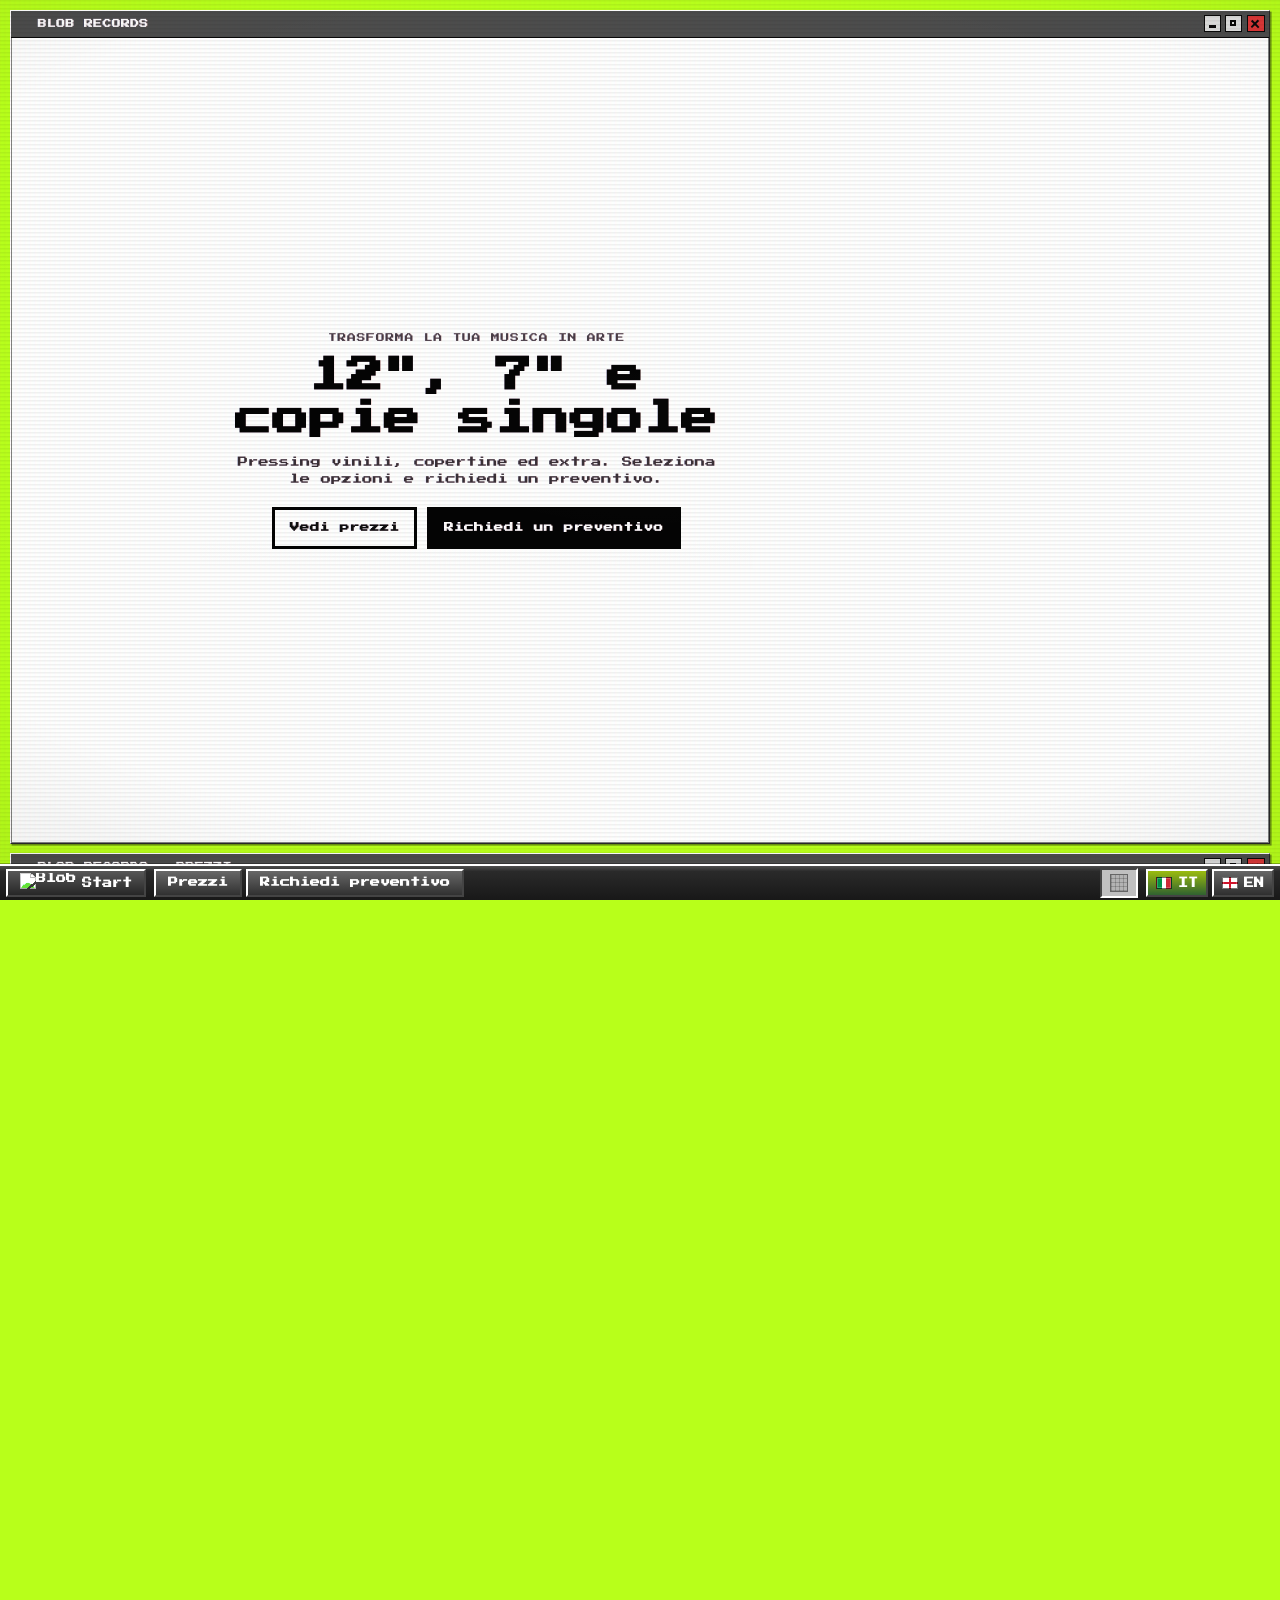
==== index.html @ 39e0af0b "Prepare simplified public website for deployment Disable inline content editing and remove download/" ====
<!doctype html>
<html lang="it" data-lang="it">
  <head>
    <meta charset="UTF-8" />
    <meta name="viewport" content="width=device-width, initial-scale=1.0" />
    <title>Bloborg - Vinyl Pressing</title>
    <meta
      name="description"
      content='Pressing vinili 12", 7" e copie singole. Prezzi e richiesta preventivo.'
    />
    <link rel="stylesheet" href="./styles.css" />
    <link rel="preconnect" href="https://fonts.googleapis.com" />
    <link rel="preconnect" href="https://fonts.gstatic.com" crossorigin />
    <link
      href="https://fonts.googleapis.com/css2?family=Press+Start+2P&display=swap"
      rel="stylesheet"
    />
  </head>
  <body>
    <a class="skip-link" href="#main" data-i18n="skip.toContent">Vai al contenuto</a>

    <div class="desktop">
      <main id="main">
        <div class="crt" id="top">
          <div class="window window--screen window--main" id="mainWindow">
            <div class="window__titlebar">
              <span class="window__title">
                <img class="window__icon" src="./assets/logo.png" alt="" aria-hidden="true" />
                <span data-i18n="window.mainTitle">Blob Records</span>
              </span>
              <div class="window__controls" aria-hidden="true">
                <button
                  type="button"
                  class="window__btn window__btn--min"
                  data-window-action="minimize"
                  aria-label="Riduci"
                  data-i18n-aria-label="window.minimize"
                ></button>
                <button
                  type="button"
                  class="window__btn window__btn--max"
                  data-window-action="maximize"
                  aria-label="Ripristina/Ridimensiona"
                  data-i18n-aria-label="window.maximize"
                ></button>
                <button
                  type="button"
                  class="window__btn window__btn--close"
                  data-window-action="close"
                  aria-label="Chiudi"
                  data-i18n-aria-label="window.close"
                ></button>
              </div>
            </div>

            <div class="window__body">
              <section class="hero">
                <div class="container hero__inner">
                  <div class="hero__copy">
                    <p class="hero__kicker editable" data-edit-key="hero.kicker">Trasforma la tua musica in arte</p>
                    <h1 class="hero__title editable" data-edit-key="hero.title">12", 7" e copie singole</h1>
                    <p class="hero__subtitle editable" data-edit-key="hero.subtitle">
                      Pressing vinili, copertine ed extra. Seleziona le opzioni e richiedi un preventivo.
                    </p>

                    <div class="hero__actions">
                      <a class="button button--ghost" href="#prices" data-i18n="hero.ctaPrices">Vedi prezzi</a>
                      <a class="button button--primary" href="#quote" data-i18n="hero.ctaQuote">Richiedi un preventivo</a>
                    </div>
                  </div>

                  <div class="hero__visual" aria-hidden="true">
                    <div class="hero-logo">
                      <img
                        class="hero-logo__img"
                        src="./assets/logoblob.png"
                        alt=""
                        aria-hidden="true"
                      />
                    </div>
                  </div>
                </div>
              </section>
            </div>
          </div>
        </div>

        <div class="crt" id="prices">
          <div class="window window--screen">
            <div class="window__titlebar">
              <span class="window__title">
                <img class="window__icon" src="./assets/logo.png" alt="" aria-hidden="true" />
                <span data-i18n="window.pricesTitle">Blob Records - Prezzi</span>
              </span>
              <div class="window__controls" aria-hidden="true">
                <button
                  type="button"
                  class="window__btn window__btn--min"
                  data-window-action="minimize"
                  aria-label="Riduci"
                  data-i18n-aria-label="window.minimize"
                ></button>
                <button
                  type="button"
                  class="window__btn window__btn--max"
                  data-window-action="maximize"
                  aria-label="Ripristina/Ridimensiona"
                  data-i18n-aria-label="window.maximize"
                ></button>
                <button
                  type="button"
                  class="window__btn window__btn--close"
                  data-window-action="close"
                  aria-label="Chiudi"
                  data-i18n-aria-label="window.close"
                ></button>
              </div>
            </div>

            <div class="window__body">
              <section class="prices">
                <div class="container">
                  <div class="section-head">
                    <h2 class="section-title editable" data-edit-key="prices.title">Prezzi</h2>
                    <p class="section-subtitle editable" data-edit-key="prices.subtitle">
                      Layout "a griglia" come nel riferimento: scelte in alto, riepilogo sotto.
                    </p>
                  </div>

                  <div class="prices__grid">
                    <div class="prices__panel prices__panel--record">
                      <h3 class="panel-title" data-i18n="prices.recordTypes">Tipi di disco</h3>
                      <div class="chips" role="tablist" aria-label="Record types">
                        <button class="chip is-active" data-group="record" data-value="12">12"</button>
                        <button class="chip" data-group="record" data-value="7">7"</button>
                        <button class="chip" data-group="record" data-value="single">
                          <span data-i18n="option.record.single">Copia singola</span>
                        </button>
                      </div>
                      <p class="prices__chip-group-label" id="pricesWeightLabel" data-i18n="prices.vinylWeight">Vinyl weight</p>
                      <div
                        class="chips chips--wrap"
                        role="tablist"
                        aria-label="Vinyl weight"
                        data-i18n-aria-label="prices.vinylWeight"
                      >
                        <button type="button" class="chip is-active" data-group="weight" data-value="140">140g</button>
                        <button type="button" class="chip" data-group="weight" data-value="180">180g</button>
                      </div>
                    </div>

                    <div class="prices__panel prices__panel--sleeve">
                      <h3 class="panel-title" data-i18n="prices.sleeveTypes">Tipi di copertina</h3>
                      <div class="chips" role="tablist" aria-label="Sleeve types">
                        <button class="chip is-active" data-group="sleeve" data-value="basic">
                          <span data-i18n="option.sleeve.basic">Basic (senza copertina)</span>
                        </button>
                        <button class="chip" data-group="sleeve" data-value="printed">
                          <span data-i18n="option.sleeve.printed">Normale</span>
                        </button>
                        <button class="chip" data-group="sleeve" data-value="gatefold">Gatefold</button>
                      </div>
                      <p class="prices__sleeve-hint" id="sleeveHint" aria-live="polite"></p>
                      <p class="prices__sleeve-type-hint" id="sleeveTypeHint" aria-live="polite" hidden></p>
                    </div>

                    <div class="prices__panel prices__panel--qty">
                      <h3 class="panel-title" data-i18n="prices.qty">Numero di copie</h3>
                      <div class="chips chips--wrap" aria-label="Numero di copie" id="qtyChips">
                        <button class="chip" data-group="qty" data-value="100">100</button>
                        <button class="chip" data-group="qty" data-value="200">200</button>
                        <button class="chip" data-group="qty" data-value="300">300</button>
                        <button class="chip" data-group="qty" data-value="500">500</button>
                        <button class="chip is-active" data-group="qty" data-value="1000">1000</button>
                        <button class="chip" data-group="qty" data-value="2000">2000</button>
                        <button class="chip" data-group="qty" data-value="3000">3000</button>
                      </div>
                    </div>

                    <div class="prices__panel prices__panel--wide prices__panel--colors" id="pricesColorPanel">
                      <h3 class="panel-title" data-i18n="prices.colors">Colors</h3>
                      <div
                        class="chips chips--wrap"
                        role="tablist"
                        aria-label="Colors"
                        data-i18n-aria-label="prices.colors"
                      >
                        <button class="chip is-active" data-group="color" data-value="black">Black</button>
                        <button class="chip" data-group="color" data-value="clear">Clear</button>
                        <button class="chip" data-group="color" data-value="solid color" data-i18n="form.optionColorSolid">
                          Solid
                        </button>
                        <button class="chip" data-group="color" data-value="smoked">Smoked</button>
                        <button class="chip" data-group="color" data-value="splatter">Splatter</button>
                        <button class="chip" data-group="color" data-value="marbled" data-i18n="form.optionColorMarbled">
                          Marbled
                        </button>
                        <button class="chip" data-group="color" data-value="recycled random" data-i18n="form.optionColorRecycled">
                          Recycled Random
                        </button>
                      </div>
                      <p class="prices__color-hint" id="colorHint" aria-live="polite"></p>
                    </div>
                  </div>

                  <div class="prices__details" aria-live="polite">
                    <div class="details-card">
                      <div class="details-card__head">
                        <h3 class="details-title" data-i18n="prices.summary">Riepilogo</h3>
                        <span class="details-badge" id="selectionBadge">12" • 140g • 1000 copie • Solo vinile</span>
                      </div>

                      <div class="details-table" role="table" aria-label="Price breakdown">
                        <div class="details-row" role="row">
                          <div class="details-cell details-cell--label" role="cell" data-i18n="prices.unitPrice">
                            Prezzo unitario
                          </div>
                          <div class="details-cell details-cell--value" role="cell" id="priceUnit">
                            —
                          </div>
                        </div>
                        <div class="details-row" role="row">
                          <div class="details-cell details-cell--label" role="cell" data-i18n="prices.copies">
                            Copie
                          </div>
                          <div class="details-cell details-cell--value" role="cell" id="priceQty">
                            —
                          </div>
                        </div>
                        <div class="details-row details-row--total" role="row">
                          <div class="details-cell details-cell--label" role="cell" data-i18n="prices.total">
                            Totale
                          </div>
                          <div class="details-cell details-cell--value" role="cell" id="priceTotal">
                            —
                          </div>
                        </div>
                      </div>

                      <p class="details-note">
                        <span class="editable" data-edit-key="prices.note">
                          Prezzi dal listino Blob Records. Nota: i prezzi nel file indicano “solo vinile” e “con
                          copertina” e non includono IVA.
                        </span>
                      </p>
                    </div>
                  </div>
                  <div class="hero__actions">
                    <a class="button button--primary" href="#quote" data-i18n="hero.ctaQuote">Richiedi un preventivo</a>
                  </div>
                </div>
              </section>
            </div>
          </div>
        </div>

        <div class="crt" id="quote">
          <div class="window window--screen">
            <div class="window__titlebar">
              <span class="window__title">
                <img class="window__icon" src="./assets/logo.png" alt="" aria-hidden="true" />
                <span data-i18n="window.contactTitle">Blob Records - Contattaci</span>
              </span>
              <div class="window__controls" aria-hidden="true">
                <button
                  type="button"
                  class="window__btn window__btn--min"
                  data-window-action="minimize"
                  aria-label="Riduci"
                  data-i18n-aria-label="window.minimize"
                ></button>
                <button
                  type="button"
                  class="window__btn window__btn--max"
                  data-window-action="maximize"
                  aria-label="Ripristina/Ridimensiona"
                  data-i18n-aria-label="window.maximize"
                ></button>
                <button
                  type="button"
                  class="window__btn window__btn--close"
                  data-window-action="close"
                  aria-label="Chiudi"
                  data-i18n-aria-label="window.close"
                ></button>
              </div>
            </div>

            <div class="window__body">
              <section class="quote">
                <div class="container quote__inner">
                  <div class="section-head">
                    <h2 class="section-title editable" data-edit-key="contact.title">Contattaci</h2>
                    <p class="section-subtitle editable" data-edit-key="contact.subtitle">
                      Richiedi un preventivo con pochi dettagli.
                    </p>
                  </div>

                  <form class="form form--quote" id="quoteForm" autocomplete="off">
                    <div class="form__section form__section--light">
                      <div class="form__grid">
                        <label class="field">
                          <span class="field__label" data-i18n="form.projectName">Nome progetto</span>
                          <input class="field__input" name="projectName" required />
                        </label>

                        <label class="field">
                          <span class="field__label" data-i18n="form.albumName">Nome album</span>
                          <input class="field__input" name="albumName" required />
                        </label>

                        <label class="field">
                          <span class="field__label" data-i18n="form.vinylType">Tipo di vinile</span>
                          <select class="field__input" name="vinylType" required>
                            <option value="12&quot;" data-i18n="form.optionVinyl12">12"</option>
                            <option value="7&quot;" data-i18n="form.optionVinyl7">7"</option>
                            <option value="Single" data-i18n="form.optionVinylSingle">Single</option>
                          </select>
                        </label>

                        <label class="field" id="vinylWeightWrap">
                          <span class="field__label" data-i18n="form.vinylWeight">Vinyl weight</span>
                          <select class="field__input" name="vinylWeight" id="vinylWeightSelect">
                            <option value="140">140g</option>
                            <option value="180">180g</option>
                          </select>
                        </label>
                      </div>
                    </div>

                    <div class="form__section form__section--muted">
                      <div class="form__grid">
                        <label class="field">
                          <span class="field__label" data-i18n="form.qty">Numero di copie</span>
                          <select class="field__input" name="qty" required id="quoteQtySelect" autocomplete="off">
                            <option value="100">100</option>
                            <option value="200">200</option>
                            <option value="300">300</option>
                            <option value="500">500</option>
                            <option value="1000" selected>1000</option>
                            <option value="2000">2000</option>
                            <option value="3000">3000</option>
                          </select>
                        </label>

                        <label class="field">
                          <span class="field__label" data-i18n="form.color">Colors</span>
                          <select class="field__input" name="color" required>
                            <option value="black" data-i18n="form.optionColorBlack">Black</option>
                            <option value="clear" data-i18n="form.optionColorClear">Clear</option>
                            <option value="solid color" data-i18n="form.optionColorSolid">Solid</option>
                            <option value="smoked" data-i18n="form.optionColorSmoked">Smoked</option>
                            <option value="splatter" data-i18n="form.optionColorSplatter">Splatter</option>
                            <option value="marbled" data-i18n="form.optionColorMarbled">Marbled</option>
                            <option value="recycled random" data-i18n="form.optionColorRecycled">Recycled Random</option>
                          </select>
                        </label>

                        <label class="field">
                          <span class="field__label" data-i18n="form.sleeveType">Tipo di copertina</span>
                          <select class="field__input" name="sleeveType" required>
                            <option value="Basic" data-i18n="form.optionSleeveBasic">Basic</option>
                            <option value="Normale" data-i18n="form.optionSleeveStandard">Normale</option>
                            <option value="Gatefold" data-i18n="form.optionSleeveGatefold">Gatefold</option>
                          </select>
                        </label>

                        <label class="field">
                          <span class="field__label" data-i18n="form.extras">Extra</span>
                          <select class="field__input" name="extras" required>
                            <option value="Nessuno" data-i18n="form.optionExtrasNone">Nessuno</option>
                            <option value="Inserto" data-i18n="form.optionExtrasInsert">Inserto</option>
                            <option value="Sticker" data-i18n="form.optionExtrasSticker">Sticker</option>
                            <option value="Poster" data-i18n="form.optionExtrasPoster">Poster</option>
                          </select>
                        </label>
                      </div>
                    </div>

                    <div class="form__section form__section--warm">
                      <div class="form__grid">
                        <label class="field">
                          <span class="field__label" data-i18n="form.email">E-mail</span>
                          <input class="field__input" type="email" name="email" autocomplete="email" required />
                        </label>

                        <label class="field">
                          <span class="field__label" data-i18n="form.phone">Phone number</span>
                          <input class="field__input" type="tel" name="phone" autocomplete="tel" required />
                        </label>

                        <label class="field field--full">
                          <span class="field__label" data-i18n="form.projectDescription">Descrivi il tuo progetto</span>
                          <textarea
                            class="field__input field__input--area"
                            name="projectDescription"
                            rows="5"
                            data-i18n-placeholder="form.projectDescriptionPlaceholder"
                            required
                          ></textarea>
                        </label>
                      </div>

                      <div class="form__actions">
                        <button class="button button--primary" type="submit" data-i18n="form.send">Invia</button>
                      </div>
                    </div>
                  </form>
                </div>
              </section>
            </div>
          </div>
        </div>

        <div class="crt" id="footer-window">
          <div class="window window--screen window--compact">
            <div class="window__titlebar">
              <span class="window__title">
                <img class="window__icon" src="./assets/logo.png" alt="" aria-hidden="true" />
                <span data-i18n="footer.brand">Blob Records</span>
              </span>
              <div class="window__controls" aria-hidden="true">
                <button
                  type="button"
                  class="window__btn window__btn--min"
                  data-window-action="minimize"
                  aria-label="Riduci"
                  data-i18n-aria-label="window.minimize"
                ></button>
                <button
                  type="button"
                  class="window__btn window__btn--max"
                  data-window-action="maximize"
                  aria-label="Ripristina/Ridimensiona"
                  data-i18n-aria-label="window.maximize"
                ></button>
                <button
                  type="button"
                  class="window__btn window__btn--close"
                  data-window-action="close"
                  aria-label="Chiudi"
                  data-i18n-aria-label="window.close"
                ></button>
              </div>
            </div>

            <div class="window__body">
              <footer class="footer">
                <div class="footer__inner">
                  <span class="footer__text">© <span id="year"></span> <span data-i18n="footer.brand">Blob Records</span></span>
                  <span class="footer__text">partita iva IT</span>
                </div>
              </footer>
            </div>
          </div>
        </div>
      </main>

      <aside class="taskbar" role="complementary" aria-label="Barra delle applicazioni" data-i18n-aria-label="taskbar.aria">
        <button type="button" class="taskbar__start" id="startButton" aria-label="Menu" data-i18n-aria-label="taskbar.menu">
          <img class="taskbar__logo" src="./assets/logo.png" alt="Blob" />
          <span>Start</span>
        </button>
        <div class="taskbar__tasks">
          <a class="taskbar__task" href="#prices" data-i18n="taskbar.prices">Prezzi</a>
          <a class="taskbar__task" href="#quote" data-i18n="taskbar.quote">Richiedi preventivo</a>
        </div>
        <div class="taskbar__crt" aria-label="Effetto CRT">
          <button type="button" class="taskbar__crt-toggle" id="crtToggle" aria-pressed="true">ON</button>
        </div>
        <div class="taskbar__lang" aria-label="Language">
          <button
            type="button"
            class="taskbar__lang-btn is-active"
            id="langIt"
            data-lang-button="it"
            aria-label="Italiano"
            aria-pressed="true"
          >
            <span class="taskbar__flag taskbar__flag--it" aria-hidden="true"></span>
            <span>IT</span>
          </button>
          <button
            type="button"
            class="taskbar__lang-btn"
            id="langEn"
            data-lang-button="en"
            aria-label="English"
            aria-pressed="false"
          >
            <span class="taskbar__flag taskbar__flag--england" aria-hidden="true"></span>
            <span>EN</span>
          </button>
        </div>
      </aside>

      <!-- Mobile-only Start menu (opened by the Start button). -->
      <section
        class="start-panel start-panel--menu is-hidden"
        id="mobileStartMenuPanel"
        aria-label="Menu"
        data-i18n-aria-label="taskbar.menu"
      >
        <div class="start-panel__titlebar">
          <span class="start-panel__title" data-i18n="taskbar.menu">Menu</span>
          <button type="button" class="start-panel__close" id="mobileStartMenuClose" aria-label="Close menu">x</button>
        </div>
        <div class="start-panel__body">
          <nav class="start-menu" aria-label="Start menu">
            <a class="start-menu__item" href="#top">
              <span>Start</span>
            </a>
            <a class="start-menu__item" href="#prices" data-i18n="taskbar.prices">Prezzi</a>
            <a class="start-menu__item" href="#quote" data-i18n="taskbar.quote">Richiedi preventivo</a>
          </nav>
        </div>
      </section>

    </div>

    <script src="./app.js" defer></script>
  </body>
</html>
---- styles.css ----
:root {
  /* Vibes Explorer / Windows 98–style */
  --desktop-bg: #b8ff1a;
  --window-title: #4f4f4f;
  --window-title-text: #fff;
  --window-bg: #c0c0c0;
  --window-body: #ffffff;
  --paper: #ffffff;
  --paper-2: #f0f0f0;
  --ink: #000;
  --text: #000;
  --muted: rgba(0, 0, 0, 0.72);
  --line: rgba(0, 0, 0, 0.25);
  --taskbar: linear-gradient(180deg, #4f4f4f 0%, #2a2a2a 16%, #181818 100%);
  --taskbar-border: #fff;
  --taskbar-h: 36px;
  --crt-intensity: 0.7;
  --crt-margin: 12px;
  --container: 1100px;
  /* Page content scale (taskbar / flyouts stay 1:1). */
  --page-zoom: 0.8;
  /* Prices grid panels: very light tints so sections read clearly vs plain white. */
  --prices-panel-record: hsl(210 65% 96%);
  --prices-panel-sleeve: hsl(268 48% 96%);
  --prices-panel-qty: hsl(152 42% 95%);
  --prices-panel-colors: hsl(38 52% 96%);
  --px: "Press Start 2P", ui-monospace, SFMono-Regular, Menlo, Monaco, Consolas,
    "Liberation Mono", "Courier New", monospace;
}

* {
  box-sizing: border-box;
}

html {
  height: 100%;
  overflow-x: hidden;
}

body {
  height: 100%;
  margin: 0;
  min-height: 100vh;
  overflow-x: hidden;
  background: var(--desktop-bg);
  color: var(--text);
  font-family: var(--px);
  line-height: 1.55;
  text-rendering: geometricPrecision;
}

/* Desktop (Tipenso / Windows 98 style) */
.desktop {
  min-height: 100vh;
  width: 100%;
  max-width: 100%;
  overflow-x: clip;
  background: var(--desktop-bg);
  padding-bottom: calc(var(--taskbar-h) + 6px);
}

/* Scales windows/sections only; taskbar and start-panels stay full size.
   No width hack — expanding past 100% caused CRT windows to overflow the viewport. */
#main {
  zoom: var(--page-zoom);
  width: 100%;
  max-width: 100%;
}

/* Main content window with title bar */
.crt {
  max-width: 100%;
  margin: var(--crt-margin);
  border: 2px solid #2d2d2d;
  border-top-color: #fff;
  border-left-color: #fff;
  background: var(--window-bg);
  box-shadow: 2px 2px 0 rgba(0, 0, 0, 0.4);
  transform: translateZ(0);
}

.crt.crt--off {
  filter: none;
}

.crt:not(.crt--off) {
  filter: blur(calc(var(--crt-intensity, 0.7) * 0.4px)) contrast(calc(0.95 + var(--crt-intensity, 0.7) * 0.15));
}

.crt:not(.crt--off) * {
  text-shadow:
    calc(var(--crt-intensity, 0.7) * 0.6px) 0 0 rgba(255, 0, 0, 0.15),
    calc(var(--crt-intensity, 0.7) * -0.6px) 0 0 rgba(0, 0, 255, 0.12);
}

/* Hero CRT: min-height on the section so zoomed #main still fills the viewport above the taskbar. */
#top.crt {
  display: flex;
  flex-direction: column;
  min-height: max(
    420px,
    calc((100vh - var(--taskbar-h) - 6px - (var(--crt-margin) * 2)) / var(--page-zoom))
  );
}

@supports (height: 100dvh) {
  #top.crt {
    min-height: max(
      420px,
      calc((100dvh - var(--taskbar-h) - 6px - (var(--crt-margin) * 2)) / var(--page-zoom))
    );
  }
}

.window--main {
  max-width: 100%;
  flex: 1 1 auto;
  min-height: 0;
  height: auto;
  display: flex;
  flex-direction: column;
}

.window--main .window__body {
  display: flex;
  align-items: center;
  justify-content: center;
  flex: 1 1 auto;
  min-height: 0;
}

.window--main .hero {
  width: 100%;
  padding: 24px 0;
}

.window--screen {
  height: auto;
  display: flex;
  flex-direction: column;
}

.window--compact {
  height: auto;
  width: fit-content;
  min-width: 0;
}

#footer-window .window--compact {
  width: 100%;
}

#footer-window .window__titlebar {
  display: none;
}

#footer-window .window__body {
  border-top: 2px solid #808080;
  background: var(--window-bg);
}

.window--compact .window__body {
  flex: 0 0 auto;
  overflow: visible;
}

.window__titlebar {
  display: flex;
  align-items: center;
  justify-content: space-between;
  min-height: 34px;
  padding: 4px 6px 4px 8px;
  border-bottom: 2px solid #0f0f0f;
  background: var(--window-title);
  color: #f7f7f7;
  font-size: 11px;
  font-weight: 900;
  letter-spacing: 0.05em;
  text-transform: uppercase;
}

.window__title {
  display: inline-flex;
  align-items: center;
  gap: 8px;
}

.window__icon {
  width: 18px;
  height: 18px;
  image-rendering: pixelated;
  filter: contrast(1.2);
}

.window__controls {
  display: flex;
  gap: 4px;
}

.window__btn {
  width: 22px;
  height: 22px;
  border: 2px solid #0f0f0f;
  background: #d8d8d8;
  font-size: 10px;
  line-height: 18px;
  text-align: center;
  color: #0f0f0f;
  padding: 0;
  position: relative;
  appearance: none;
  border-radius: 0;
  cursor: pointer;
  image-rendering: pixelated;
}

.window__btn--close {
  margin-left: 2px;
  background: #d63b3b;
}

.window__btn:focus {
  outline: 2px solid #ffffff;
  outline-offset: 1px;
}

.window__btn--min::before {
  content: "";
  position: absolute;
  left: 5px;
  right: 5px;
  top: 12px;
  height: 3px;
  background: #0f0f0f;
}

.window__btn--max::before {
  content: "";
  position: absolute;
  left: 5px;
  top: 5px;
  width: 8px;
  height: 8px;
  border: 3px solid #0f0f0f;
  box-sizing: border-box;
}

.window__btn--close::before,
.window__btn--close::after {
  content: "";
  position: absolute;
  left: 8px;
  top: 4px;
  width: 3px;
  height: 12px;
  background: #0f0f0f;
  transform-origin: center;
}

.window__btn--close::before {
  transform: rotate(45deg);
}

.window__btn--close::after {
  transform: rotate(-45deg);
}

.window__btn:hover {
  filter: brightness(0.92);
}

.window__body {
  padding: 12px;
  border: 2px solid #808080;
  border-top: none;
  background: var(--window-body);
  flex: 1 1 auto;
  overflow: visible;
}

.window--minimized {
  height: auto;
  min-height: 0;
}

.window--minimized .window__body {
  display: none;
}

.crt--minimized {
  min-height: 0 !important;
}

/* `#top.crt` sets a large min-height to fill the viewport; override on minimize. */
#top.crt.crt--minimized {
  min-height: 0 !important;
}

.window--main.window--minimized {
  flex: 0 0 auto;
}

.crt--hidden {
  display: none !important;
}

.crt--closed {
  display: none !important;
}

/* CRT overlay (90s) – only when CRT on */
body::before {
  content: "";
  position: fixed;
  inset: 0;
  pointer-events: none;
  z-index: 999;
  background:
    repeating-linear-gradient(
      0deg,
      rgba(0, 0, 0, 0) 0px,
      rgba(0, 0, 0, 0) 2px,
      rgba(0, 0, 0, calc(0.1 * var(--crt-intensity, 0.7))) 3px,
      rgba(0, 0, 0, calc(0.1 * var(--crt-intensity, 0.7))) 4px
    ),
    repeating-linear-gradient(
      90deg,
      rgba(255, 0, 0, calc(0.03 * var(--crt-intensity, 0.7))) 0px,
      rgba(255, 0, 0, calc(0.03 * var(--crt-intensity, 0.7))) 1px,
      rgba(0, 255, 0, calc(0.02 * var(--crt-intensity, 0.7))) 2px,
      rgba(0, 255, 0, calc(0.02 * var(--crt-intensity, 0.7))) 3px,
      rgba(0, 0, 255, calc(0.025 * var(--crt-intensity, 0.7))) 4px,
      rgba(0, 0, 255, calc(0.025 * var(--crt-intensity, 0.7))) 5px
    ),
    radial-gradient(120% 90% at 50% 45%, transparent 55%, rgba(0, 0, 0, calc(0.25 * var(--crt-intensity, 0.7))) 100%);
  mix-blend-mode: multiply;
  opacity: var(--crt-intensity, 0.7);
}

body.crt-disabled::before {
  opacity: 0;
  visibility: hidden;
}

body::after {
  content: "";
  position: fixed;
  inset: 0;
  pointer-events: none;
  z-index: 1000;
  background: radial-gradient(110% 80% at 50% 45%, rgba(255, 255, 255, 0.08), transparent 60%);
  opacity: calc(0.4 * var(--crt-intensity, 0.7));
  mix-blend-mode: screen;
}

body.crt-disabled::after {
  opacity: 0;
  visibility: hidden;
}

@media (prefers-reduced-motion: reduce) {
  .crt:not(.crt--off) {
    filter: none;
  }
  .crt:not(.crt--off) * {
    text-shadow: none;
  }
}

/* Taskbar (Tipenso style) */
.taskbar {
  position: fixed;
  bottom: 0;
  left: 0;
  right: 0;
  height: var(--taskbar-h);
  display: flex;
  align-items: center;
  gap: 8px;
  padding: 0 6px;
  background: var(--taskbar);
  border-top: 2px solid var(--taskbar-border);
  box-shadow: 0 -1px 0 rgba(0, 0, 0, 0.3);
  z-index: 1000;
}

.taskbar__start {
  display: inline-flex;
  align-items: center;
  gap: 6px;
  height: 28px;
  padding: 0 12px;
  border: 2px solid #fff;
  border-bottom-color: #444;
  border-right-color: #444;
  background: linear-gradient(180deg, #575757 0%, #272727 100%);
  color: #fff;
  font-family: var(--px);
  font-size: 10px;
  font-weight: 700;
  cursor: pointer;
}

.taskbar__start:hover {
  background: linear-gradient(180deg, #656565 0%, #333333 100%);
}

.taskbar__start.is-active {
  background: linear-gradient(180deg, #9bbc0f 0%, #306230 100%);
}

.taskbar__infos {
  display: inline-flex;
  align-items: center;
  justify-content: center;
  gap: 6px;
  height: 28px;
  padding: 0 12px;
  border: 2px solid #fff;
  border-bottom-color: #444;
  border-right-color: #444;
  background: linear-gradient(180deg, #575757 0%, #272727 100%);
  color: #fff;
  font-family: var(--px);
  font-size: 10px;
  font-weight: 700;
  cursor: pointer;
}

.taskbar__infos:hover {
  background: linear-gradient(180deg, #656565 0%, #333333 100%);
}

.taskbar__lang {
  display: inline-flex;
  align-items: center;
  gap: 4px;
}

.taskbar__lang-btn {
  display: inline-flex;
  align-items: center;
  gap: 6px;
  height: 28px;
  padding: 0 8px;
  border: 2px solid #fff;
  border-bottom-color: #444;
  border-right-color: #444;
  background: linear-gradient(180deg, #666666 0%, #2f2f2f 100%);
  color: #fff;
  font-family: var(--px);
  font-size: 10px;
  font-weight: 700;
  cursor: pointer;
}

.taskbar__lang-btn:hover,
.taskbar__lang-btn.is-active {
  background: linear-gradient(180deg, #9bbc0f 0%, #306230 100%);
}


.taskbar__flag {
  width: 16px;
  height: 12px;
  border: 1px solid rgba(0, 0, 0, 0.55);
  box-shadow: inset 0 0 0 1px rgba(255, 255, 255, 0.2);
}

.taskbar__flag--it {
  background: linear-gradient(90deg, #009246 0 33.33%, #fff 33.33% 66.66%, #ce2b37 66.66% 100%);
}

.taskbar__flag--england {
  background:
    linear-gradient(90deg, transparent 42%, #cf142b 42% 58%, transparent 58%),
    linear-gradient(0deg, transparent 42%, #cf142b 42% 58%, transparent 58%),
    #fff;
}

.taskbar__logo {
  height: 20px;
  width: auto;
  image-rendering: pixelated;
  filter: brightness(1.2) contrast(1.2);
}

.taskbar__tasks {
  display: flex;
  align-items: center;
  gap: 4px;
  flex: 1;
}

.taskbar__task {
  display: inline-flex;
  align-items: center;
  justify-content: center;
  height: 28px;
  padding: 0 12px;
  border: 2px solid #fff;
  border-bottom-color: #444;
  border-right-color: #444;
  background: linear-gradient(180deg, #686868 0%, #313131 100%);
  color: #fff;
  font-size: 10px;
  font-weight: 700;
  text-decoration: none;
}

.taskbar__task:hover,
.taskbar__task--active {
  background: linear-gradient(180deg, #9bbc0f 0%, #306230 100%);
}

.taskbar__crt {
  display: flex;
  align-items: center;
  gap: 6px;
  padding: 4px 8px;
  border: 2px solid #444;
  border-bottom-color: #fff;
  border-right-color: #fff;
  background: var(--window-bg);
  font-size: 9px;
  font-weight: 700;
}

.taskbar__crt-label {
  color: var(--ink);
}

.taskbar__crt-toggle {
  width: 18px;
  height: 18px;
  padding: 0;
  border: 1px solid #7a7a7a;
  background:
    linear-gradient(90deg, rgba(0, 0, 0, 0.14) 1px, transparent 1px),
    linear-gradient(0deg, rgba(0, 0, 0, 0.14) 1px, transparent 1px),
    #c7c7c7;
  background-size: 4px 4px, 4px 4px, auto;
  font-family: var(--px);
  font-size: 0;
  line-height: 0;
  cursor: pointer;
}

.taskbar__crt-toggle[aria-pressed="true"] {
  background:
    linear-gradient(90deg, rgba(0, 0, 0, 0.18) 1px, transparent 1px),
    linear-gradient(0deg, rgba(0, 0, 0, 0.18) 1px, transparent 1px),
    #b3b3b3;
  background-size: 4px 4px, 4px 4px, auto;
  border-color: #666;
}

.taskbar__crt-intensity {
  display: flex;
  align-items: center;
  gap: 4px;
  color: var(--ink);
}

.taskbar__crt-intensity input[type="range"] {
  width: 60px;
  height: 6px;
  accent-color: #8bac0f;
}

.taskbar__download {
  height: 28px;
  padding: 0 10px;
  border: 2px solid #fff;
  border-bottom-color: #444;
  border-right-color: #444;
  background: linear-gradient(180deg, #666666 0%, #313131 100%);
  color: #fff;
  font-family: var(--px);
  font-size: 10px;
  font-weight: 700;
  cursor: pointer;
}

.taskbar__download:hover {
  background: linear-gradient(180deg, #9bbc0f 0%, #306230 100%);
}

.start-panel {
  position: fixed;
  left: var(--crt-margin);
  bottom: calc(var(--taskbar-h) + 8px);
  width: min(560px, calc(100vw - (var(--crt-margin) * 2) - 18px));
  border: 2px solid #fff;
  border-bottom-color: #444;
  border-right-color: #444;
  background: var(--window-bg);
  box-shadow: 4px 4px 0 rgba(0, 0, 0, 0.35);
  z-index: 1002;
}

.start-panel--infos {
  left: var(--crt-margin);
}

.start-panel.is-hidden {
  display: none;
}

.start-panel__titlebar {
  display: flex;
  align-items: center;
  justify-content: space-between;
  min-height: 28px;
  padding: 2px 4px 2px 8px;
  background: var(--window-title);
  color: #fff;
  font-size: 10px;
  font-weight: 700;
  cursor: move;
  user-select: none;
}

.start-panel__title {
  display: inline-flex;
  align-items: center;
  gap: 8px;
}

.start-panel__close {
  width: 20px;
  height: 20px;
  border: 1px solid #fff;
  border-top-color: #888;
  border-left-color: #888;
  background: var(--window-bg);
  color: #000;
  font-family: var(--px);
  font-size: 11px;
  line-height: 1;
  cursor: pointer;
}

.start-menu {
  display: flex;
  flex-direction: column;
  gap: 6px;
}

.start-menu__item {
  display: inline-flex;
  align-items: center;
  justify-content: space-between;
  width: 100%;
  min-height: 34px;
  padding: 8px 10px;
  border: 2px solid #fff;
  border-bottom-color: #444;
  border-right-color: #444;
  background: #ffffff;
  color: #000;
  font-family: var(--px);
  font-size: 10px;
  font-weight: 700;
  text-decoration: none;
  cursor: pointer;
}

.start-menu__item:hover {
  background: #f3f3f3;
}

.start-menu__sep {
  width: 100%;
  height: 0;
  border: none;
  border-top: 2px solid rgba(0, 0, 0, 0.25);
  margin: 6px 0;
}

.start-panel__body {
  border: 2px solid #808080;
  border-top: none;
  background: #fff;
  padding: 14px;
}

.start-panel__heading {
  margin: 0 0 10px;
  font-size: 13px;
  letter-spacing: 0.04em;
  text-transform: uppercase;
}

.start-panel__text {
  margin: 0;
  font-size: 11px;
  line-height: 1.75;
  color: #111;
}

.download-files__hint {
  margin: 0 0 10px;
}

.download-files__list {
  list-style: none;
  margin: 0;
  padding: 0;
  display: grid;
  gap: 8px;
}

.download-files__item {
  margin: 0;
}

.download-files__link {
  display: flex;
  align-items: center;
  justify-content: center;
  width: 100%;
  padding: 12px 14px;
  border: 4px solid var(--ink);
  background: var(--paper);
  color: var(--ink);
  font-weight: 900;
  font-size: 11px;
  letter-spacing: 0.04em;
  text-transform: uppercase;
  text-decoration: none;
  cursor: pointer;
  transition: border-color 120ms ease, background 120ms ease;
}

.download-files__link:hover {
  background: var(--paper-2);
}

.editable {
  outline: 0;
}

.editable[contenteditable="true"] {
  background: rgba(255, 255, 0, 0.12);
}

a {
  color: inherit;
  text-decoration: none;
}

button,
input,
textarea {
  font-family: var(--px);
}

.container {
  width: min(var(--container), calc(100% - 40px));
  margin: 0 auto;
}

.skip-link {
  position: absolute;
  left: -999px;
  top: 12px;
  background: var(--paper);
  color: var(--ink);
  padding: 12px 12px;
  border-radius: 0;
  border: 4px solid var(--ink);
  box-shadow: none;
  z-index: 9999;
}

.skip-link:focus {
  left: 12px;
}


.hero {
  padding: 40px 0 38px;
}

.hero__inner {
  display: grid;
  grid-template-columns: 1.3fr 0.7fr;
  gap: 36px;
  align-items: center;
}

.hero__copy {
  border: none;
  background: linear-gradient(180deg, #ffffff 0%, #f7f7f7 100%);
  padding: 26px 28px;
  box-shadow: none;
  text-align: center;
}

.hero__kicker {
  margin: 0 0 12px;
  font-size: 11px;
  letter-spacing: 0.09em;
  text-transform: uppercase;
  color: rgba(0, 0, 0, 0.68);
}

.hero__title {
  margin: 0;
  font-size: clamp(30px, 3.6vw, 46px);
  letter-spacing: 0.01em;
  line-height: 1.18;
  max-width: 18ch;
  margin-left: auto;
  margin-right: auto;
}

.hero__subtitle {
  margin: 16px 0 0;
  max-width: 47ch;
  color: rgba(0, 0, 0, 0.74);
  font-size: 13px;
  line-height: 1.72;
  margin-left: auto;
  margin-right: auto;
}

.hero__actions {
  display: flex;
  flex-wrap: wrap;
  gap: 12px;
  margin-top: 22px;
  justify-content: center;
}

.button {
  display: inline-flex;
  align-items: center;
  justify-content: center;
  padding: 13px 18px;
  border-radius: 0;
  border: 4px solid var(--ink);
  background: var(--paper);
  color: var(--ink);
  font-weight: 800;
  letter-spacing: 0.04em;
  font-size: 12px;
  cursor: pointer;
  transition: border-color 120ms ease, background 120ms ease, color 120ms ease;
}

.button:hover {
  transform: none;
  border-color: var(--ink);
}

.button--primary {
  border-color: var(--ink);
  background: var(--ink);
  color: var(--paper);
  box-shadow: none;
}

.button--ghost {
  background: #fff;
  color: #111;
}

.hero__visual {
  display: grid;
  gap: 10px;
  justify-items: center;
  align-items: center;
}

.hero-logo {
  width: min(420px, 100%);
  border: none;
  border-radius: 0;
  background: linear-gradient(180deg, rgba(255, 255, 255, 0.99), rgba(248, 248, 248, 0.96));
  box-shadow: none;
  display: flex;
  align-items: center;
  justify-content: center;
  padding: 0;
  overflow: visible;
}

.hero-logo__img {
  width: 100%;
  height: auto;
  object-fit: contain;
  object-position: center center;
  image-rendering: auto;
  filter: contrast(1.08) saturate(1.02);
}


.visual-card {
  width: min(380px, 100%);
  aspect-ratio: 1 / 1;
  border-radius: var(--radius);
  border: 4px solid var(--ink);
  box-shadow: none;
  position: relative;
  overflow: hidden;
  background:
    repeating-linear-gradient(
      90deg,
      rgba(0, 0, 0, 0.06) 0px,
      rgba(0, 0, 0, 0.06) 2px,
      transparent 2px,
      transparent 10px
    ),
    linear-gradient(180deg, rgba(0, 0, 0, 0.04), rgba(0, 0, 0, 0.02));
}

.visual-card__ring {
  position: absolute;
  inset: 10%;
  border-radius: 0;
  border: 4px solid rgba(17, 17, 17, 0.65);
  box-shadow: none;
}

.visual-card__label {
  position: absolute;
  inset: 34%;
  border-radius: 0;
  background: var(--paper);
  border: 4px solid var(--ink);
  box-shadow: none;
}

.visual-card__grain {
  position: absolute;
  inset: -40%;
  background-image: url("data:image/svg+xml,%3Csvg xmlns='http://www.w3.org/2000/svg' width='180' height='180'%3E%3Cfilter id='n'%3E%3CfeTurbulence type='fractalNoise' baseFrequency='.8' numOctaves='2' stitchTiles='stitch'/%3E%3C/filter%3E%3Crect width='180' height='180' filter='url(%23n)' opacity='.26'/%3E%3C/svg%3E");
  mix-blend-mode: multiply;
  opacity: 0.08;
  transform: rotate(14deg);
}

.hero__note {
  margin: 0;
  font-size: 12px;
  color: rgba(17, 17, 17, 0.62);
  text-align: right;
  max-width: 48ch;
}

.contact-cards {
  display: grid;
  grid-template-columns: repeat(3, 1fr);
  gap: 12px;
  margin-bottom: 12px;
}

.contact-card {
  border: 4px solid var(--ink);
  background: var(--paper);
  box-shadow: none;
  padding: 12px;
  display: grid;
  gap: 10px;
}

.contact-card:hover {
  transform: none;
}

.contact-card__label {
  font-size: 10px;
  letter-spacing: 0.08em;
  text-transform: uppercase;
  color: rgba(17, 17, 17, 0.72);
  font-weight: 900;
}

.contact-card__value {
  font-size: 11px;
  letter-spacing: 0.02em;
  font-weight: 900;
}

.section-head {
  display: grid;
  gap: 8px;
  margin-bottom: 18px;
}

.section-title {
  margin: 0;
  font-size: 18px;
  letter-spacing: 0.06em;
  text-transform: uppercase;
}

.section-subtitle {
  margin: 0;
  color: var(--muted);
  max-width: 70ch;
}

.prices {
  padding: 44px 0 44px;
  border-top: none;
}

.prices__grid {
  display: grid;
  grid-template-columns: repeat(3, 1fr);
  gap: 12px;
}

.prices__panel {
  border: 4px solid var(--ink);
  border-radius: 0;
  background: var(--paper);
  box-shadow: none;
  padding: 14px;
}

.prices__panel--record {
  background: var(--prices-panel-record);
}

.prices__panel--sleeve {
  background: var(--prices-panel-sleeve);
}

.prices__panel--qty {
  background: var(--prices-panel-qty);
}

.prices__panel--colors {
  background: var(--prices-panel-colors);
}

.prices__panel--wide {
  grid-column: 1 / -1;
}

.panel-title {
  margin: 0 0 12px;
  font-size: 11px;
  letter-spacing: 0.08em;
  text-transform: uppercase;
  color: rgba(17, 17, 17, 0.82);
}

.prices__sleeve-hint {
  margin: 10px 0 0;
  font-size: 10px;
  font-weight: 800;
  letter-spacing: 0.07em;
  line-height: 1.5;
  text-transform: uppercase;
  color: rgba(17, 17, 17, 0.7);
}

.prices__sleeve-type-hint {
  margin: 10px 0 0;
  max-width: 72ch;
  font-size: 11px;
  font-weight: 700;
  line-height: 1.65;
  letter-spacing: 0.02em;
  color: rgba(17, 17, 17, 0.78);
}

.prices__chip-group-label {
  margin: 14px 0 8px;
  font-size: 10px;
  font-weight: 800;
  letter-spacing: 0.08em;
  text-transform: uppercase;
  color: rgba(17, 17, 17, 0.72);
}

.prices__chip-group-label.is-hidden {
  display: none;
}

.prices__color-hint {
  margin: 14px 0 0;
  max-width: 72ch;
  font-size: 11px;
  font-weight: 700;
  line-height: 1.65;
  letter-spacing: 0.02em;
  color: rgba(17, 17, 17, 0.78);
}

.form .field.is-hidden {
  display: none !important;
}

.chips {
  display: flex;
  gap: 8px;
}

.chips--wrap {
  flex-wrap: wrap;
}

.chip {
  border: 4px solid var(--ink);
  background: var(--paper);
  color: var(--ink);
  border-radius: 0;
  padding: 10px 10px;
  cursor: pointer;
  font-weight: 900;
  font-size: 11px;
  transition: border-color 120ms ease, background 120ms ease;
}

.chip:hover {
  border-color: var(--ink);
  transform: none;
}

.chip.is-active {
  border-color: var(--ink);
  background: var(--ink);
  color: var(--paper);
  box-shadow: none;
}

.chip.is-hidden {
  display: none;
}

/* Prices — color chips: visual hints */
#pricesColorPanel .chip[data-value="black"] {
  background: #4a4a4f;
  color: #f5f5f5;
  border-color: var(--ink);
}

#pricesColorPanel .chip[data-value="black"].is-active {
  background: #0f0f0f;
  color: #f5f5f5;
  border-color: var(--ink);
}

#pricesColorPanel .chip[data-value="black"]:hover {
  filter: brightness(1.08);
}

#pricesColorPanel .chip[data-value="clear"] {
  background: linear-gradient(180deg, #ffffff 0%, #f3f4f6 100%);
  color: #111;
  border-color: var(--ink);
}

#pricesColorPanel .chip[data-value="clear"]:hover:not(.is-active) {
  filter: brightness(0.97);
}

#pricesColorPanel .chip[data-value="clear"].is-active {
  background: #b8bcc4;
  color: #111;
  border-color: var(--ink);
}

#pricesColorPanel .chip[data-value="solid color"] {
  background: #e11d48;
  color: #fff;
  border-color: var(--ink);
}

#pricesColorPanel .chip[data-value="solid color"]:hover {
  filter: brightness(1.06);
}

#pricesColorPanel .chip[data-value="solid color"].is-active {
  background: #9f1239;
  color: #fff;
  border-color: var(--ink);
}

#pricesColorPanel .chip[data-value="smoked"] {
  background: linear-gradient(180deg, #4ade80 0%, #16a34a 100%);
  color: #052e16;
  border-color: var(--ink);
}

#pricesColorPanel .chip[data-value="smoked"]:hover {
  filter: brightness(1.03) saturate(1.04);
}

#pricesColorPanel .chip[data-value="smoked"].is-active {
  background: linear-gradient(180deg, #166534 0%, #0f3d26 100%);
  color: #ecfdf5;
  border-color: var(--ink);
}

#pricesColorPanel .chip[data-value="splatter"] {
  background: #facc15;
  color: #171717;
  border-color: var(--ink);
}

#pricesColorPanel .chip[data-value="splatter"]:hover {
  filter: brightness(1.04);
}

#pricesColorPanel .chip[data-value="splatter"].is-active {
  background: #ca8a04;
  color: #0f0f0f;
  border-color: var(--ink);
}

#pricesColorPanel .chip[data-value="marbled"] {
  background: linear-gradient(145deg, #c4b5fd 0%, #7c3aed 45%, #5b21b6 100%);
  color: #faf5ff;
  text-shadow: 0 1px 2px rgba(0, 0, 0, 0.45);
  border-color: var(--ink);
}

#pricesColorPanel .chip[data-value="marbled"]:hover {
  filter: brightness(1.05) saturate(1.05);
}

#pricesColorPanel .chip[data-value="marbled"].is-active {
  background: linear-gradient(145deg, #6d28d9 0%, #4c1d95 55%, #3b0764 100%);
  color: #f5f3ff;
  text-shadow: 0 1px 2px rgba(0, 0, 0, 0.55);
  border-color: var(--ink);
}

#pricesColorPanel .chip[data-value="recycled random"] {
  background: conic-gradient(
    from 220deg,
    #e63946,
    #f4a261,
    #facc15,
    #22c55e,
    #3b82f6,
    #a855f7,
    #ec4899,
    #e63946
  );
  color: #fff;
  text-shadow: 0 1px 2px rgba(0, 0, 0, 0.75);
  border-color: var(--ink);
}

#pricesColorPanel .chip[data-value="recycled random"]:hover {
  filter: saturate(1.08) brightness(1.03);
}

#pricesColorPanel .chip[data-value="recycled random"].is-active {
  background: conic-gradient(
    from 220deg,
    #9f1239,
    #c2410c,
    #a16207,
    #15803d,
    #1d4ed8,
    #6b21a8,
    #be185d,
    #9f1239
  );
  color: #fff;
  text-shadow: 0 1px 2px rgba(0, 0, 0, 0.85);
  border-color: var(--ink);
}

.prices__details {
  margin-top: 12px;
}

.details-card {
  border-radius: 0;
  border: 4px solid var(--ink);
  background: var(--paper-2);
  box-shadow: none;
  padding: 16px;
}

.details-card__head {
  display: flex;
  align-items: baseline;
  justify-content: space-between;
  gap: 12px;
  margin: -16px -16px 12px -16px;
  padding: 16px;
  padding-bottom: 12px;
  border-bottom: 4px solid var(--ink);
  background: var(--paper-2);
}

.details-title {
  margin: 0;
  font-size: 14px;
  letter-spacing: 0.06em;
  text-transform: uppercase;
}

.details-badge {
  display: inline-flex;
  align-items: center;
  gap: 6px;
  border-radius: 0;
  padding: 8px 10px;
  border: 4px solid var(--ink);
  background: var(--paper);
  color: rgba(17, 17, 17, 0.92);
  font-weight: 900;
  font-size: 10px;
  letter-spacing: 0.06em;
}

.details-table {
  display: grid;
  gap: 8px;
  margin-top: 12px;
}

.details-row {
  display: grid;
  grid-template-columns: 1fr auto;
  gap: 14px;
  padding: 10px 12px;
  border: 4px solid var(--ink);
  border-radius: 0;
  background: var(--paper-2);
}

/* Summary rows: white strips on grey card. */
.details-card .details-table .details-row:nth-child(1) {
  background: var(--paper);
}

.details-card .details-table .details-row:nth-child(2) {
  background: var(--paper);
}

.details-card .details-table .details-row.details-row--total {
  border-color: var(--ink);
  background: var(--paper);
}

.details-row--total {
  border-color: var(--ink);
}

.details-cell--label {
  color: rgba(17, 17, 17, 0.82);
  font-weight: 900;
  font-size: 11px;
}

.details-cell--value {
  font-weight: 900;
  letter-spacing: 0.06em;
  font-size: 11px;
}

.details-note {
  margin: 12px 0 0;
  color: rgba(17, 17, 17, 0.72);
  font-size: 13px;
}

.quote {
  padding: 44px 0 44px;
  border-top: none;
}

.quote__inner {
  display: grid;
  gap: 18px;
}

.form {
  border: 4px solid var(--ink);
  border-radius: 0;
  background: var(--paper);
  box-shadow: none;
  padding: 14px;
}

.form--quote {
  padding: 0;
  overflow: hidden;
  background: var(--paper);
}

.form--quote .form__section {
  padding: 14px 16px;
}

.form--quote .form__section--light {
  background: var(--paper);
}

.form--quote .form__section--muted {
  border-top: 4px solid var(--ink);
  background: var(--paper-2);
}

.form--quote .form__section--warm {
  border-top: 4px solid var(--ink);
  background: var(--prices-panel-colors);
}

.form--quote .form__section .form__actions {
  margin-top: 14px;
}

.form__grid {
  display: grid;
  grid-template-columns: repeat(2, 1fr);
  gap: 12px;
}

.field {
  display: grid;
  gap: 8px;
}

.field--full {
  grid-column: 1 / -1;
}

.field__label {
  font-size: 10px;
  letter-spacing: 0.08em;
  text-transform: uppercase;
  color: rgba(17, 17, 17, 0.78);
  font-weight: 900;
}

.field__input {
  width: 100%;
  border-radius: 0;
  border: 4px solid var(--ink);
  background: var(--paper);
  color: var(--ink);
  padding: 12px 12px;
  outline: none;
  font-size: 11px;
  letter-spacing: 0.02em;
}

.field__input[type='text'],
.field__input[type='email'],
.field__input[type='number'],
.field__input[type='tel'],
.field__input[type='url'],
.field__input[type='search'],
.field__input[type='password'],
textarea.field__input,
select.field__input {
  font-family: 'Press Start 2P', monospace;
}

select.field__input {
  appearance: none;
  -webkit-appearance: none;
  -moz-appearance: none;
  padding-right: 44px;
  cursor: pointer;
  background-image:
    linear-gradient(45deg, transparent 50%, var(--ink) 50%),
    linear-gradient(135deg, var(--ink) 50%, transparent 50%),
    linear-gradient(to right, var(--ink), var(--ink));
  background-position:
    calc(100% - 22px) calc(50% - 3px),
    calc(100% - 16px) calc(50% - 3px),
    calc(100% - 34px) 50%;
  background-size: 6px 6px, 6px 6px, 4px 18px;
  background-repeat: no-repeat;
}

select.field__input option {
  background: var(--paper);
  color: var(--ink);
}

.field__input:focus {
  border-color: var(--ink);
  box-shadow: none;
  outline: 3px solid rgba(0, 0, 0, 0.22);
  outline-offset: 2px;
}

.field__input--area {
  resize: vertical;
  min-height: 140px;
}

.form__actions {
  display: flex;
  align-items: center;
  gap: 12px;
  margin-top: 12px;
  flex-wrap: wrap;
}

.footer {
  border-top: 4px solid var(--ink);
  padding: 22px 0;
  color: rgba(17, 17, 17, 0.72);
}

#footer-window .footer {
  border-top: none;
  padding: 2px 0;
}

.footer__inner {
  display: flex;
  align-items: center;
  justify-content: space-between;
  gap: 12px;
}

#footer-window .footer__inner {
  width: 100%;
  justify-content: space-between;
  gap: 12px;
}

.footer__link {
  color: rgba(17, 17, 17, 0.82);
  border-bottom: 4px solid rgba(17, 17, 17, 0.26);
}

@media (max-width: 920px) {
  .hero__inner {
    grid-template-columns: 1fr;
  }
  .hero__visual {
    justify-items: center;
  }
  .hero__note {
    text-align: left;
  }
  .prices__grid {
    grid-template-columns: 1fr;
  }
  .form__grid {
    grid-template-columns: 1fr;
  }
  .contact-cards {
    grid-template-columns: 1fr;
  }
}

/* Smartphone layout: taskbar shows only Start, language, and CRT toggle.
   Everything else is accessible from the Start menu panel. */
@media (max-width: 640px) {
  .taskbar {
    gap: 6px;
  }

  .taskbar__tasks,
  .taskbar__infos,
  .taskbar__download {
    display: none;
  }

  .taskbar__crt {
    margin-left: auto;
  }

  .start-panel--menu {
    left: 8px;
    right: 8px;
    width: auto;
    bottom: calc(var(--taskbar-h) + 8px);
  }
}

@media (prefers-reduced-motion: reduce) {
  .button,
  .chip {
    transition: none;
  }
}
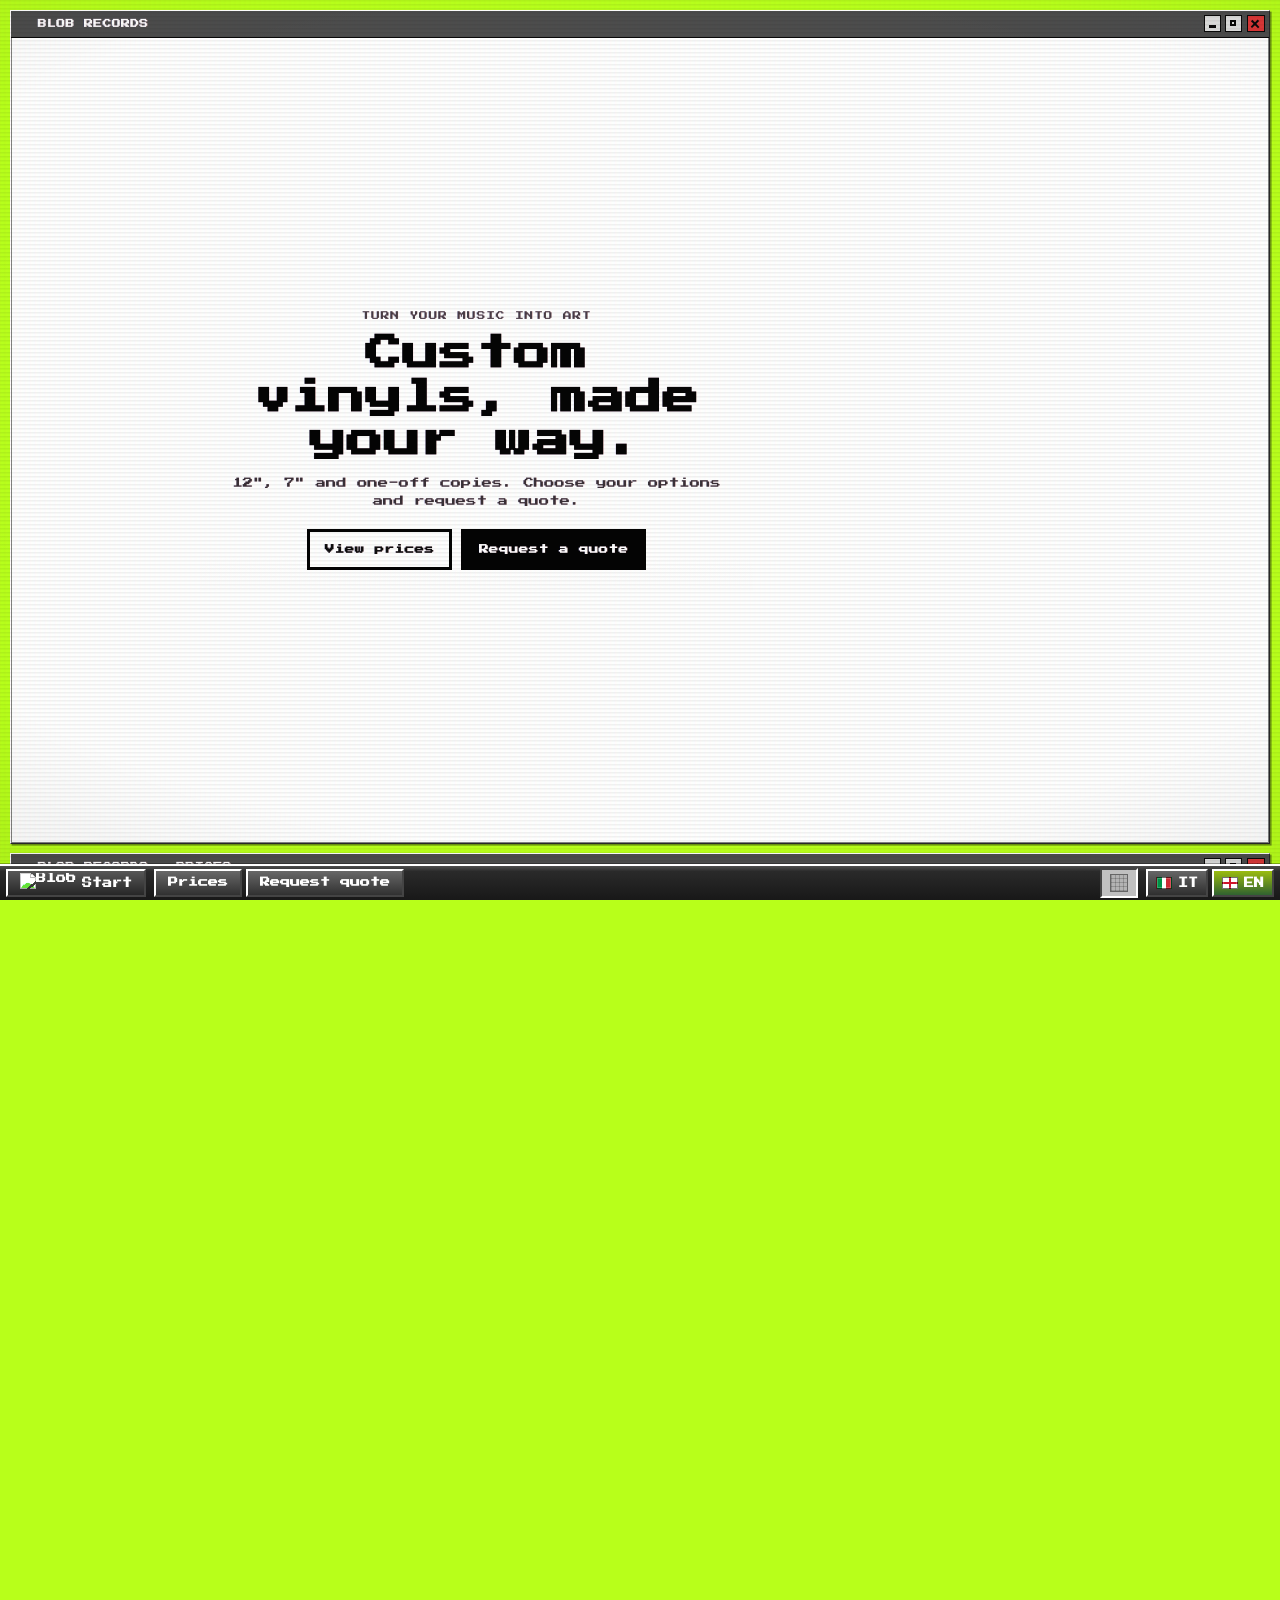
==== commit 988162e3: "Finalize launch copy updates and default language Apply revised hero/prices text in EN+IT, remove st" ====
--- a/index.html
+++ b/index.html
@@ -58,9 +58,9 @@
                 <div class="container hero__inner">
                   <div class="hero__copy">
                     <p class="hero__kicker editable" data-edit-key="hero.kicker">Trasforma la tua musica in arte</p>
-                    <h1 class="hero__title editable" data-edit-key="hero.title">12", 7" e copie singole</h1>
+                    <h1 class="hero__title editable" data-edit-key="hero.title">Custom vinyls, made your way.</h1>
                     <p class="hero__subtitle editable" data-edit-key="hero.subtitle">
-                      Pressing vinili, copertine ed extra. Seleziona le opzioni e richiedi un preventivo.
+                      12", 7" and one-off copies. Choose your options and request a quote.
                     </p>
 
                     <div class="hero__actions">
@@ -123,7 +123,7 @@
                   <div class="section-head">
                     <h2 class="section-title editable" data-edit-key="prices.title">Prezzi</h2>
                     <p class="section-subtitle editable" data-edit-key="prices.subtitle">
-                      Layout "a griglia" come nel riferimento: scelte in alto, riepilogo sotto.
+                      Seleziona cio di cui hai bisogno e vedi subito cosa spenderai.
                     </p>
                   </div>
 
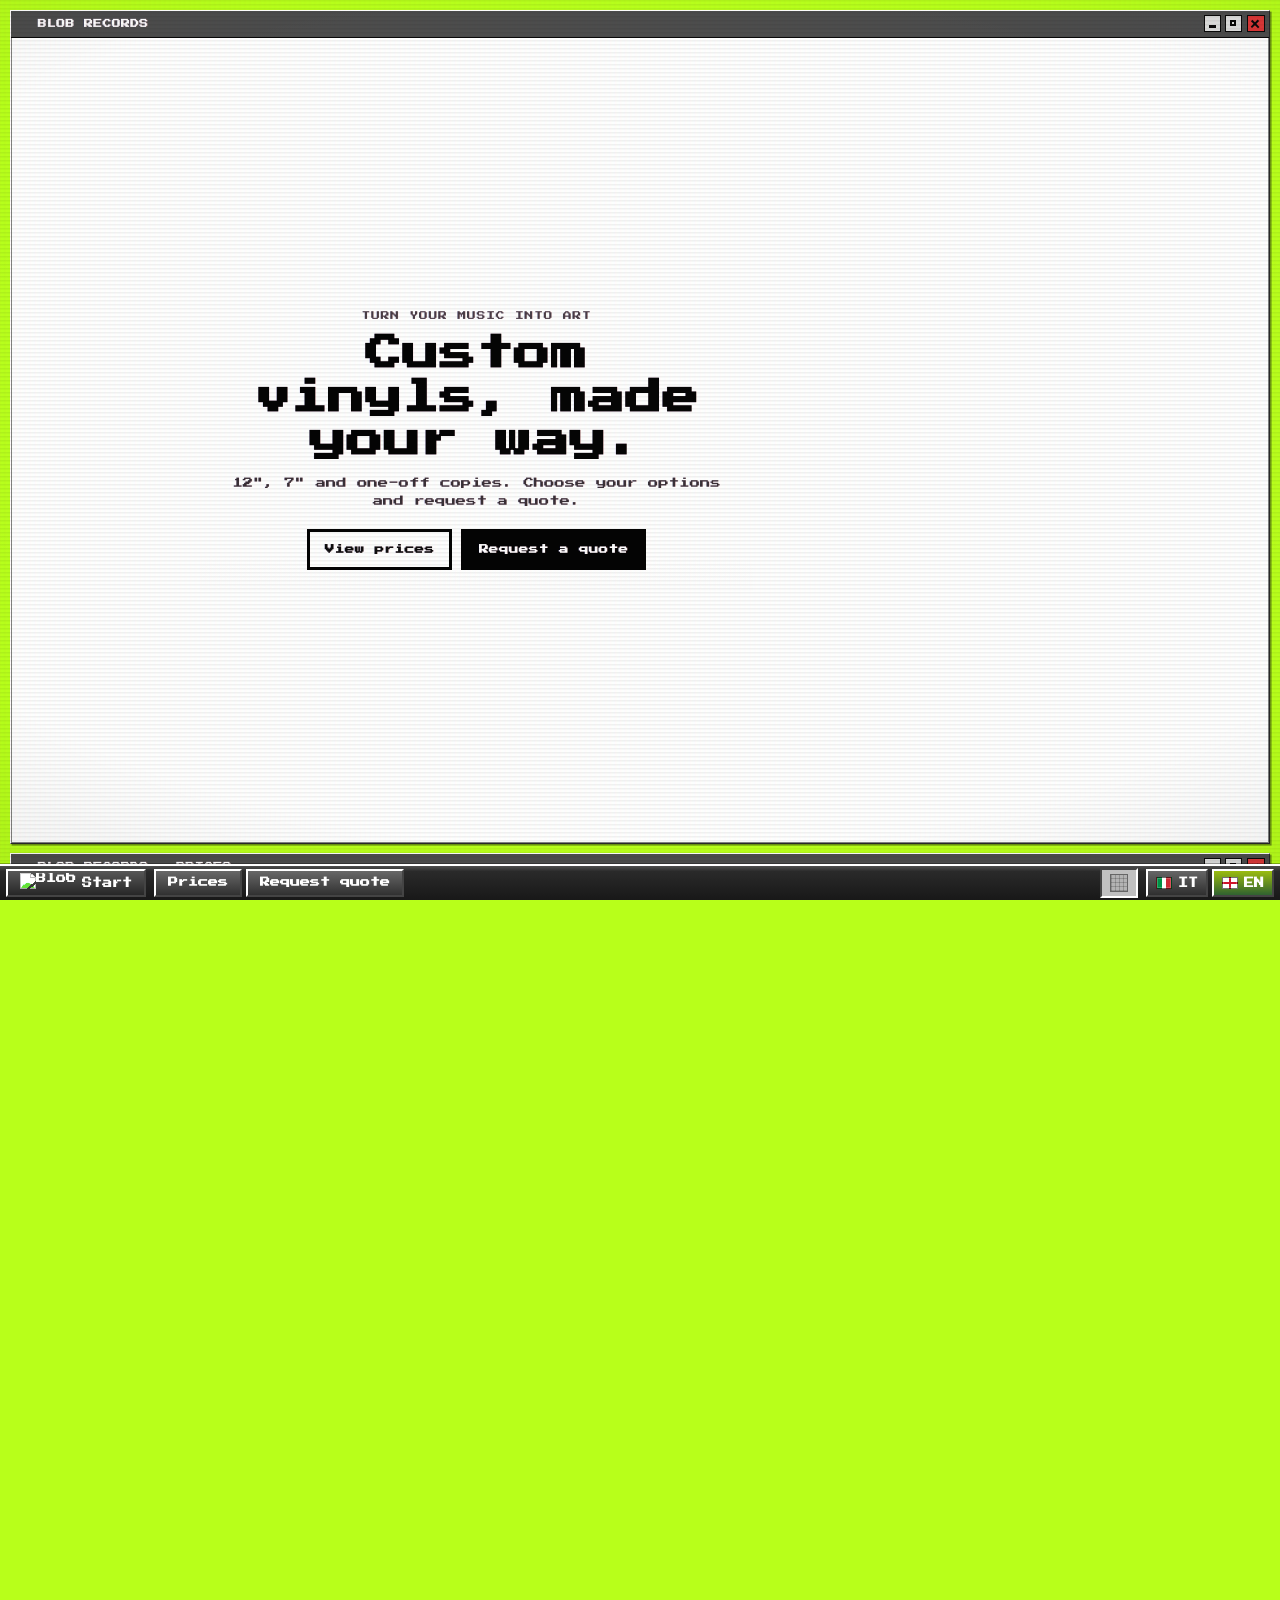
==== commit 2ceb9b08: "Add privacy policy and VAT footer details Publish a dedicated privacy page, link it from the footer," ====
--- a/index.html
+++ b/index.html
@@ -448,7 +448,8 @@
               <footer class="footer">
                 <div class="footer__inner">
                   <span class="footer__text">© <span id="year"></span> <span data-i18n="footer.brand">Blob Records</span></span>
-                  <span class="footer__text">partita iva IT</span>
+                  <span class="footer__text">Partita IVA: 13905220961</span>
+                  <a class="footer__link" href="./privacy.html" target="_blank" rel="noopener noreferrer">Privacy Policy</a>
                 </div>
               </footer>
             </div>
